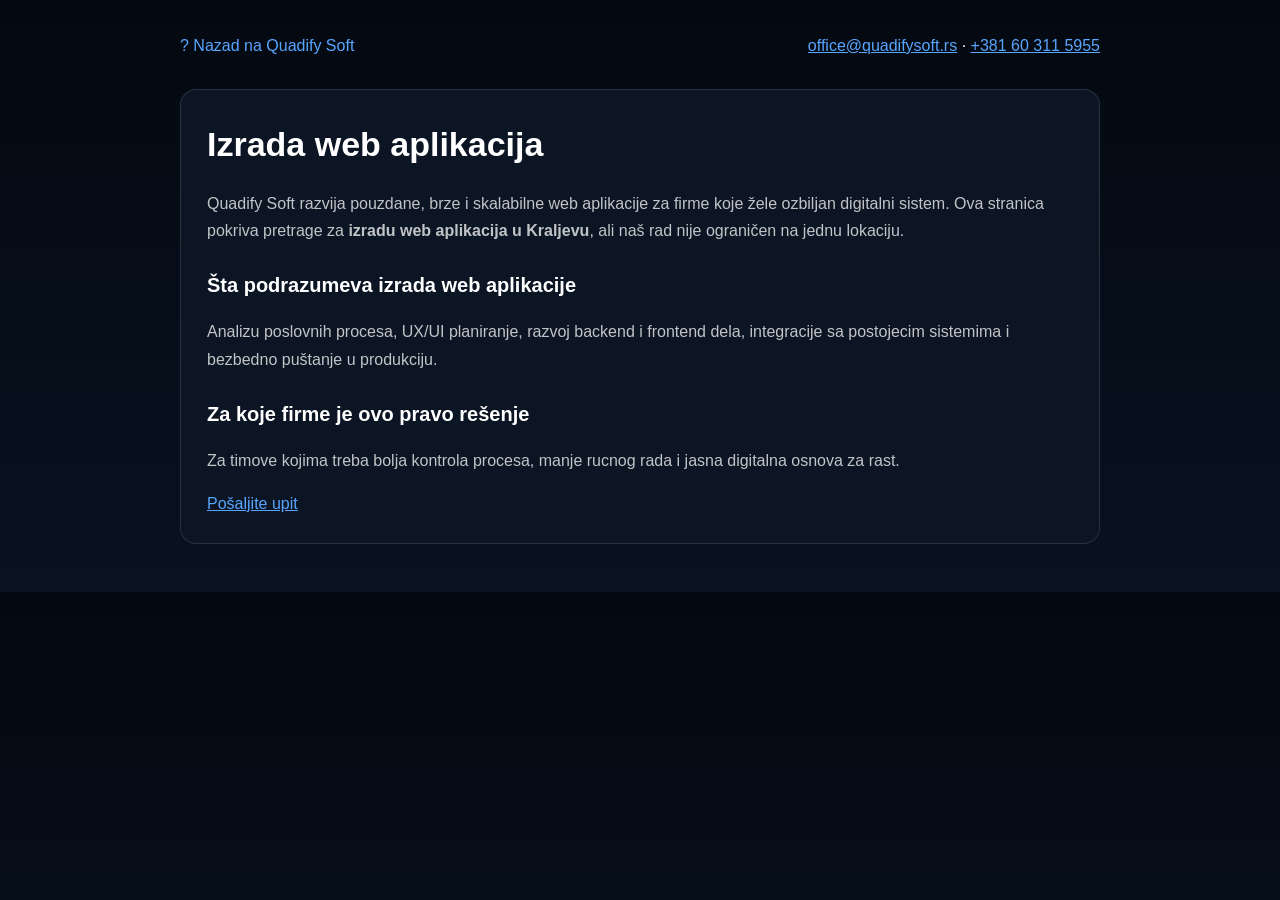
==== izrada-web-aplikacija-kraljevo/index.html @ 663f5554 "* Sredjujem stranice linkove i teskt" ====
<!DOCTYPE html>
<html lang="sr">
<head>
<meta charset="UTF-8">
<meta name="viewport" content="width=device-width, initial-scale=1.0">
<title>Izrada Web Aplikacija Kraljevo | Quadify Soft</title>
<meta name="description" content="Izrada web aplikacija Kraljevo: Quadify Soft razvija moderne, skalabilne i poslovno korisne web aplikacije za firme koje žele ozbiljan digitalni sistem.">
<meta name="robots" content="index, follow">
<meta name="referrer" content="strict-origin-when-cross-origin">
<meta name="theme-color" content="#020509">
<meta name="application-name" content="Quadify Soft">
<link rel="canonical" href="https://quadifysoft.rs/izrada-web-aplikacija-kraljevo/">
<meta property="og:title" content="Izrada Web Aplikacija Kraljevo | Quadify Soft">
<meta property="og:site_name" content="Quadify Soft">
<meta property="og:description" content="Razvoj web aplikacija za firme koje žele ozbiljan digitalni sistem i dugoročnog softverskog partnera.">
<meta property="og:type" content="article">
<meta property="og:url" content="https://quadifysoft.rs/izrada-web-aplikacija-kraljevo/">
<meta property="og:image" content="https://quadifysoft.rs/assets/img/preview.png">
<meta property="og:locale" content="sr_RS">
<meta name="twitter:card" content="summary_large_image">
<meta name="twitter:title" content="Izrada Web Aplikacija Kraljevo | Quadify Soft">
<meta name="twitter:description" content="Razvoj web aplikacija za firme koje žele ozbiljan digitalni sistem i dugoročnog softverskog partnera.">
<meta name="twitter:image" content="https://quadifysoft.rs/assets/img/preview.png">
<link rel="icon" href="/favicon.ico" sizes="any">
<link rel="icon" type="image/png" sizes="48x48" href="/favicon-48x48.png">
<link rel="icon" type="image/png" sizes="256x256" href="/favicon.png">
<link rel="apple-touch-icon" sizes="180x180" href="/apple-touch-icon.png">
<link rel="stylesheet" href="/assets/css/legal.css">
<script src="/assets/js/head.js"></script>
</head>
<body>
  <div class="wrap">
    <div class="head">
      <a class="back" href="/">? Nazad na Quadify Soft</a>
      <div><a href="mailto:office@quadifysoft.rs">office@quadifysoft.rs</a> · <a href="tel:+381603115955">+381 60 311 5955</a></div>
    </div>
    <article class="card">
      <h1>Izrada web aplikacija</h1>
      <p>Quadify Soft razvija pouzdane, brze i skalabilne web aplikacije za firme koje žele ozbiljan digitalni sistem. Ova stranica pokriva pretrage za <strong>izradu web aplikacija u Kraljevu</strong>, ali naš rad nije ograničen na jednu lokaciju.</p>
      <h2>Šta podrazumeva izrada web aplikacije</h2>
      <p>Analizu poslovnih procesa, UX/UI planiranje, razvoj backend i frontend dela, integracije sa postojecim sistemima i bezbedno puštanje u produkciju.</p>
      <h2>Za koje firme je ovo pravo rešenje</h2>
      <p>Za timove kojima treba bolja kontrola procesa, manje rucnog rada i jasna digitalna osnova za rast.</p>
      <a class="cta" href="/#contact">Pošaljite upit</a>
    </article>
  </div>
</body>
</html>
---- assets/css/legal.css ----
﻿:root { --bg:#040911; --panel:#0b1523; --line:rgba(255,255,255,.12); --text:#fff; --muted:rgba(255,255,255,.75); --accent:#58a6ff; }
* { box-sizing:border-box; }
body { margin:0; font-family: Arial, sans-serif; background:linear-gradient(180deg,#040911,#081221); color:var(--text); line-height:1.7; }
.wrap { width:min(920px, calc(100% - 32px)); margin:0 auto; }
.head { padding:32px 0 12px; display:flex; justify-content:space-between; gap:16px; flex-wrap:wrap; align-items:center; }
.back { color:var(--accent); text-decoration:none; }
.card { background:var(--panel); border:1px solid var(--line); border-radius:16px; padding:26px; margin:18px 0 48px; }
h1 { margin:0 0 6px; font-size:34px; }
h2 { margin:24px 0 10px; font-size:20px; }
p, li { color:var(--muted); }
ul { padding-left:20px; }
a { color:var(--accent); }
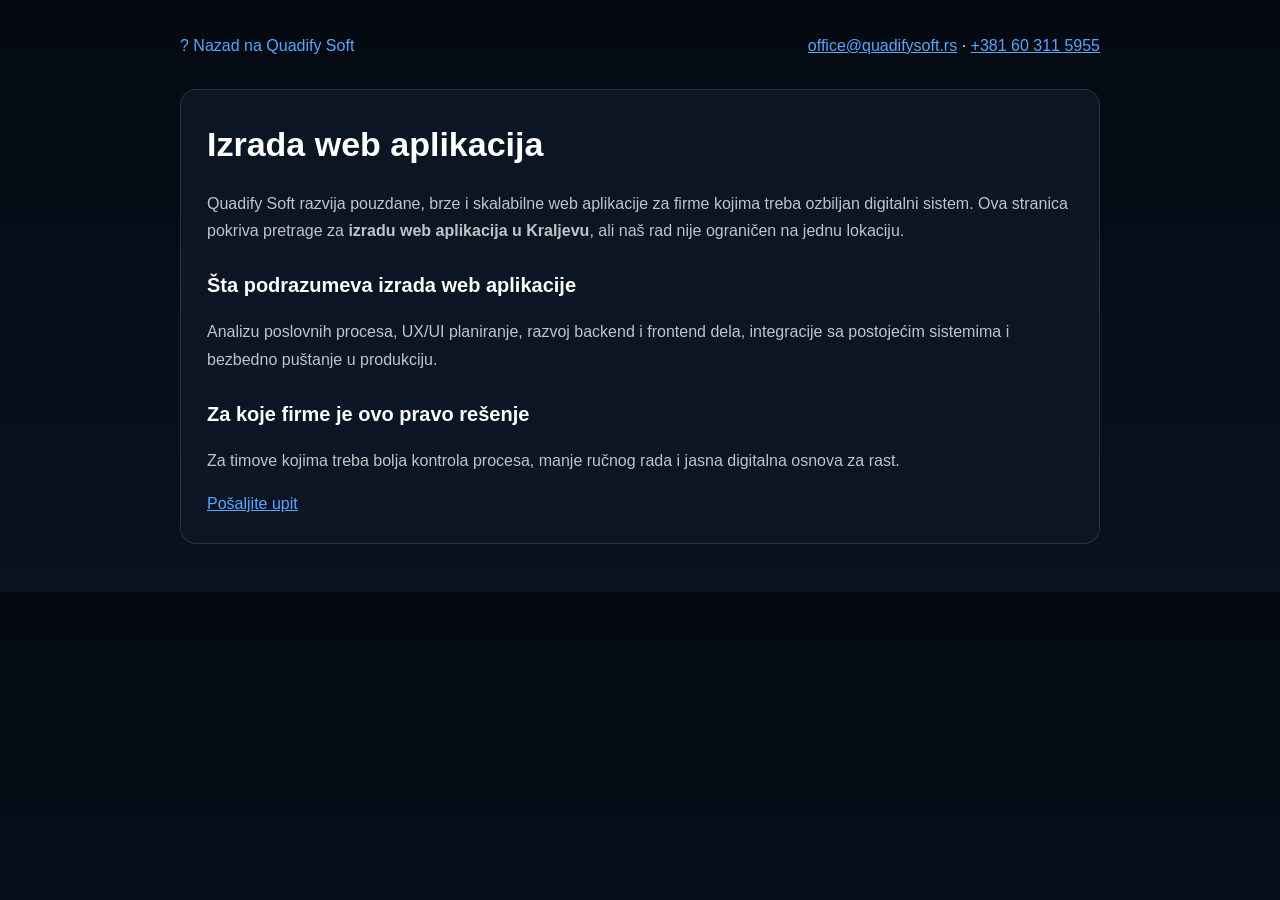
==== commit 863bceb5: "* menjam tekst sredjujem fraze" ====
--- a/izrada-web-aplikacija-kraljevo/index.html
+++ b/izrada-web-aplikacija-kraljevo/index.html
@@ -4,7 +4,7 @@
 <meta charset="UTF-8">
 <meta name="viewport" content="width=device-width, initial-scale=1.0">
 <title>Izrada Web Aplikacija Kraljevo | Quadify Soft</title>
-<meta name="description" content="Izrada web aplikacija Kraljevo: Quadify Soft razvija moderne, skalabilne i poslovno korisne web aplikacije za firme koje žele ozbiljan digitalni sistem.">
+<meta name="description" content="Izrada web aplikacija Kraljevo: Quadify Soft razvija moderne, skalabilne i poslovno korisne web aplikacije za firme kojima treba ozbiljan digitalni sistem.">
 <meta name="robots" content="index, follow">
 <meta name="referrer" content="strict-origin-when-cross-origin">
 <meta name="theme-color" content="#020509">
@@ -12,14 +12,14 @@
 <link rel="canonical" href="https://quadifysoft.rs/izrada-web-aplikacija-kraljevo/">
 <meta property="og:title" content="Izrada Web Aplikacija Kraljevo | Quadify Soft">
 <meta property="og:site_name" content="Quadify Soft">
-<meta property="og:description" content="Razvoj web aplikacija za firme koje žele ozbiljan digitalni sistem i dugoročnog softverskog partnera.">
+<meta property="og:description" content="Razvoj web aplikacija za firme kojima trebaju ozbiljan digitalni sistem i dugoročni softverski partner.">
 <meta property="og:type" content="article">
 <meta property="og:url" content="https://quadifysoft.rs/izrada-web-aplikacija-kraljevo/">
 <meta property="og:image" content="https://quadifysoft.rs/assets/img/preview.png">
 <meta property="og:locale" content="sr_RS">
 <meta name="twitter:card" content="summary_large_image">
 <meta name="twitter:title" content="Izrada Web Aplikacija Kraljevo | Quadify Soft">
-<meta name="twitter:description" content="Razvoj web aplikacija za firme koje žele ozbiljan digitalni sistem i dugoročnog softverskog partnera.">
+<meta name="twitter:description" content="Razvoj web aplikacija za firme kojima trebaju ozbiljan digitalni sistem i dugoročni softverski partner.">
 <meta name="twitter:image" content="https://quadifysoft.rs/assets/img/preview.png">
 <link rel="icon" href="/favicon.ico" sizes="any">
 <link rel="icon" type="image/png" sizes="48x48" href="/favicon-48x48.png">
@@ -36,11 +36,11 @@
     </div>
     <article class="card">
       <h1>Izrada web aplikacija</h1>
-      <p>Quadify Soft razvija pouzdane, brze i skalabilne web aplikacije za firme koje žele ozbiljan digitalni sistem. Ova stranica pokriva pretrage za <strong>izradu web aplikacija u Kraljevu</strong>, ali naš rad nije ograničen na jednu lokaciju.</p>
+      <p>Quadify Soft razvija pouzdane, brze i skalabilne web aplikacije za firme kojima treba ozbiljan digitalni sistem. Ova stranica pokriva pretrage za <strong>izradu web aplikacija u Kraljevu</strong>, ali naš rad nije ograničen na jednu lokaciju.</p>
       <h2>Šta podrazumeva izrada web aplikacije</h2>
-      <p>Analizu poslovnih procesa, UX/UI planiranje, razvoj backend i frontend dela, integracije sa postojecim sistemima i bezbedno puštanje u produkciju.</p>
+      <p>Analizu poslovnih procesa, UX/UI planiranje, razvoj backend i frontend dela, integracije sa postojećim sistemima i bezbedno puštanje u produkciju.</p>
       <h2>Za koje firme je ovo pravo rešenje</h2>
-      <p>Za timove kojima treba bolja kontrola procesa, manje rucnog rada i jasna digitalna osnova za rast.</p>
+      <p>Za timove kojima treba bolja kontrola procesa, manje ručnog rada i jasna digitalna osnova za rast.</p>
       <a class="cta" href="/#contact">Pošaljite upit</a>
     </article>
   </div>
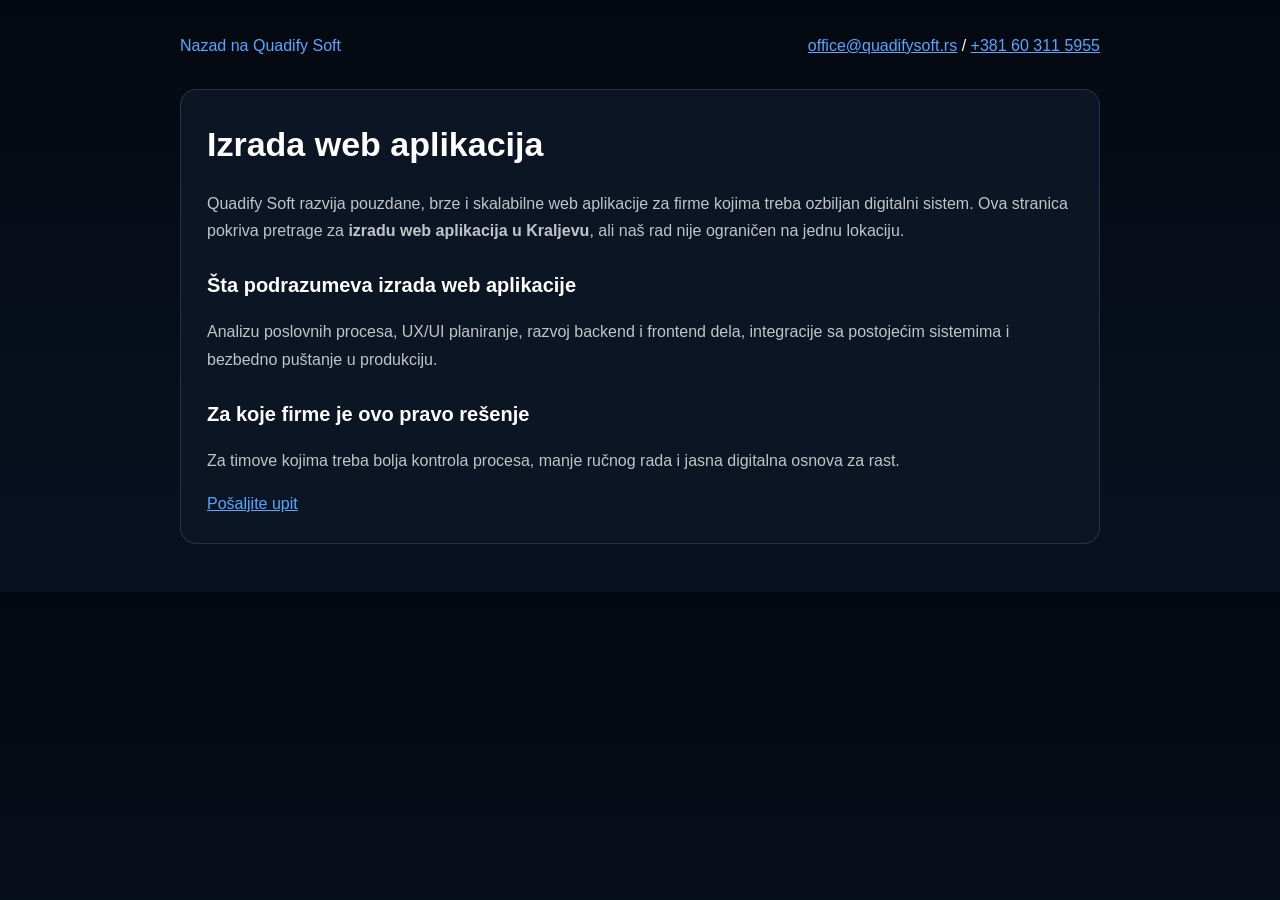
==== commit 83253803: "* Sredjujem sve probleme u tekstu sa ikonicama na koje sam naisao" ====
--- a/izrada-web-aplikacija-kraljevo/index.html
+++ b/izrada-web-aplikacija-kraljevo/index.html
@@ -31,8 +31,8 @@
 <body>
   <div class="wrap">
     <div class="head">
-      <a class="back" href="/">? Nazad na Quadify Soft</a>
-      <div><a href="mailto:office@quadifysoft.rs">office@quadifysoft.rs</a> · <a href="tel:+381603115955">+381 60 311 5955</a></div>
+      <a class="back" href="/">Nazad na Quadify Soft</a>
+      <div><a href="mailto:office@quadifysoft.rs">office@quadifysoft.rs</a> / <a href="tel:+381603115955">+381 60 311 5955</a></div>
     </div>
     <article class="card">
       <h1>Izrada web aplikacija</h1>
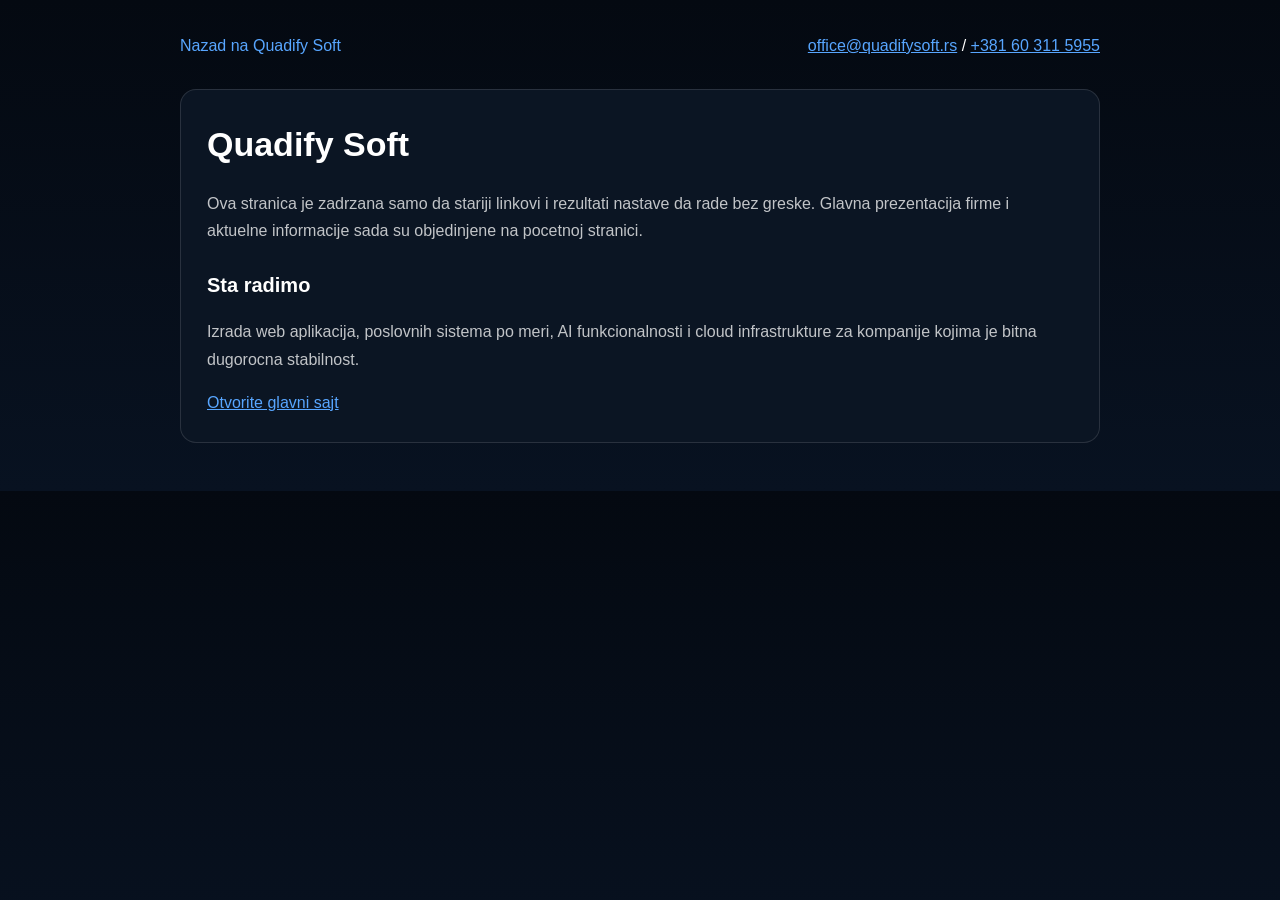
==== commit 63de4857: "* Izmena za SEO i za logo i za fav" ====
--- a/izrada-web-aplikacija-kraljevo/index.html
+++ b/izrada-web-aplikacija-kraljevo/index.html
@@ -3,23 +3,23 @@
 <head>
 <meta charset="UTF-8">
 <meta name="viewport" content="width=device-width, initial-scale=1.0">
-<title>Izrada Web Aplikacija Kraljevo | Quadify Soft</title>
-<meta name="description" content="Izrada web aplikacija Kraljevo: Quadify Soft razvija moderne, skalabilne i poslovno korisne web aplikacije za firme kojima treba ozbiljan digitalni sistem.">
-<meta name="robots" content="index, follow">
+<title>Quadify Soft | Web aplikacije i softver po meri</title>
+<meta name="description" content="Legacy landing page for older search results. Visit the main Quadify Soft website for current services and contact details.">
+<meta name="robots" content="noindex, follow, noarchive">
 <meta name="referrer" content="strict-origin-when-cross-origin">
 <meta name="theme-color" content="#020509">
 <meta name="application-name" content="Quadify Soft">
-<link rel="canonical" href="https://quadifysoft.rs/izrada-web-aplikacija-kraljevo/">
-<meta property="og:title" content="Izrada Web Aplikacija Kraljevo | Quadify Soft">
+<link rel="canonical" href="https://quadifysoft.rs/">
+<meta property="og:title" content="Quadify Soft | Web aplikacije i softver po meri">
 <meta property="og:site_name" content="Quadify Soft">
-<meta property="og:description" content="Razvoj web aplikacija za firme kojima trebaju ozbiljan digitalni sistem i dugoročni softverski partner.">
-<meta property="og:type" content="article">
-<meta property="og:url" content="https://quadifysoft.rs/izrada-web-aplikacija-kraljevo/">
+<meta property="og:description" content="Current Quadify Soft services are presented on the main website.">
+<meta property="og:type" content="website">
+<meta property="og:url" content="https://quadifysoft.rs/">
 <meta property="og:image" content="https://quadifysoft.rs/assets/img/preview.png">
 <meta property="og:locale" content="sr_RS">
 <meta name="twitter:card" content="summary_large_image">
-<meta name="twitter:title" content="Izrada Web Aplikacija Kraljevo | Quadify Soft">
-<meta name="twitter:description" content="Razvoj web aplikacija za firme kojima trebaju ozbiljan digitalni sistem i dugoročni softverski partner.">
+<meta name="twitter:title" content="Quadify Soft | Web aplikacije i softver po meri">
+<meta name="twitter:description" content="Current Quadify Soft services are presented on the main website.">
 <meta name="twitter:image" content="https://quadifysoft.rs/assets/img/preview.png">
 <link rel="icon" href="/favicon.ico" sizes="any">
 <link rel="icon" type="image/png" sizes="48x48" href="/favicon-48x48.png">
@@ -35,13 +35,11 @@
       <div><a href="mailto:office@quadifysoft.rs">office@quadifysoft.rs</a> / <a href="tel:+381603115955">+381 60 311 5955</a></div>
     </div>
     <article class="card">
-      <h1>Izrada web aplikacija</h1>
-      <p>Quadify Soft razvija pouzdane, brze i skalabilne web aplikacije za firme kojima treba ozbiljan digitalni sistem. Ova stranica pokriva pretrage za <strong>izradu web aplikacija u Kraljevu</strong>, ali naš rad nije ograničen na jednu lokaciju.</p>
-      <h2>Šta podrazumeva izrada web aplikacije</h2>
-      <p>Analizu poslovnih procesa, UX/UI planiranje, razvoj backend i frontend dela, integracije sa postojećim sistemima i bezbedno puštanje u produkciju.</p>
-      <h2>Za koje firme je ovo pravo rešenje</h2>
-      <p>Za timove kojima treba bolja kontrola procesa, manje ručnog rada i jasna digitalna osnova za rast.</p>
-      <a class="cta" href="/#contact">Pošaljite upit</a>
+      <h1>Quadify Soft</h1>
+      <p>Ova stranica je zadrzana samo da stariji linkovi i rezultati nastave da rade bez greske. Glavna prezentacija firme i aktuelne informacije sada su objedinjene na pocetnoj stranici.</p>
+      <h2>Sta radimo</h2>
+      <p>Izrada web aplikacija, poslovnih sistema po meri, AI funkcionalnosti i cloud infrastrukture za kompanije kojima je bitna dugorocna stabilnost.</p>
+      <a class="cta" href="/#contact">Otvorite glavni sajt</a>
     </article>
   </div>
 </body>
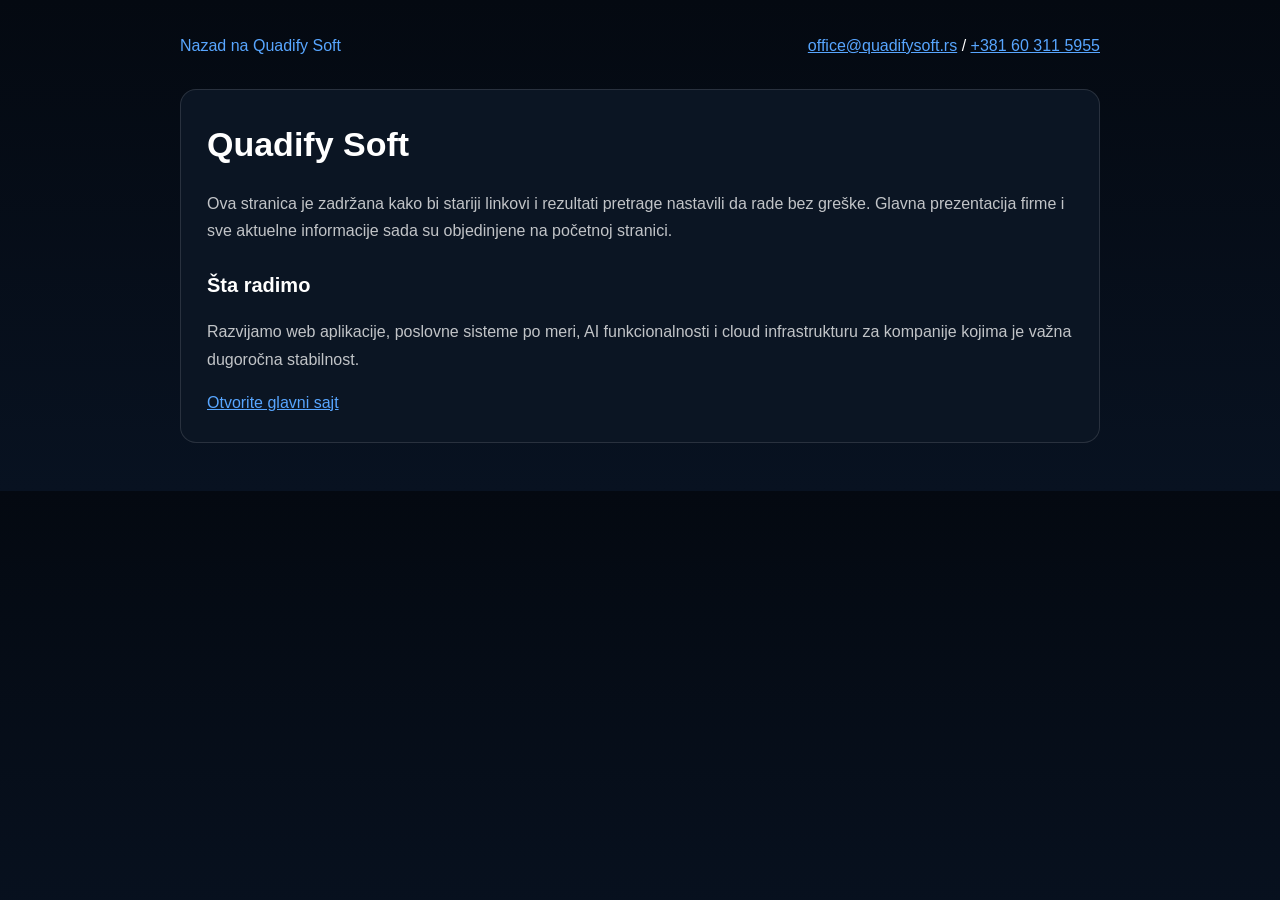
==== commit 4a56aef8: "* Sredjujem srpske tekstove" ====
--- a/izrada-web-aplikacija-kraljevo/index.html
+++ b/izrada-web-aplikacija-kraljevo/index.html
@@ -4,7 +4,7 @@
 <meta charset="UTF-8">
 <meta name="viewport" content="width=device-width, initial-scale=1.0">
 <title>Quadify Soft | Web aplikacije i softver po meri</title>
-<meta name="description" content="Legacy landing page for older search results. Visit the main Quadify Soft website for current services and contact details.">
+<meta name="description" content="Pomoćna stranica za starije rezultate pretrage. Aktuelne usluge i kontakt informacije nalaze se na glavnom sajtu Quadify Soft.">
 <meta name="robots" content="noindex, follow, noarchive">
 <meta name="referrer" content="strict-origin-when-cross-origin">
 <meta name="theme-color" content="#020509">
@@ -12,15 +12,15 @@
 <link rel="canonical" href="https://quadifysoft.rs/">
 <meta property="og:title" content="Quadify Soft | Web aplikacije i softver po meri">
 <meta property="og:site_name" content="Quadify Soft">
-<meta property="og:description" content="Current Quadify Soft services are presented on the main website.">
+<meta property="og:description" content="Aktuelne usluge kompanije Quadify Soft predstavljene su na glavnom sajtu.">
 <meta property="og:type" content="website">
 <meta property="og:url" content="https://quadifysoft.rs/">
-<meta property="og:image" content="https://quadifysoft.rs/assets/img/preview.png">
+<meta property="og:image" content="https://quadifysoft.rs/assets/img/logo-mark.png">
 <meta property="og:locale" content="sr_RS">
 <meta name="twitter:card" content="summary_large_image">
 <meta name="twitter:title" content="Quadify Soft | Web aplikacije i softver po meri">
-<meta name="twitter:description" content="Current Quadify Soft services are presented on the main website.">
-<meta name="twitter:image" content="https://quadifysoft.rs/assets/img/preview.png">
+<meta name="twitter:description" content="Aktuelne usluge kompanije Quadify Soft predstavljene su na glavnom sajtu.">
+<meta name="twitter:image" content="https://quadifysoft.rs/assets/img/logo-mark.png">
 <link rel="icon" href="/favicon.ico" sizes="any">
 <link rel="icon" type="image/png" sizes="48x48" href="/favicon-48x48.png">
 <link rel="icon" type="image/png" sizes="256x256" href="/favicon.png">
@@ -36,9 +36,9 @@
     </div>
     <article class="card">
       <h1>Quadify Soft</h1>
-      <p>Ova stranica je zadrzana samo da stariji linkovi i rezultati nastave da rade bez greske. Glavna prezentacija firme i aktuelne informacije sada su objedinjene na pocetnoj stranici.</p>
-      <h2>Sta radimo</h2>
-      <p>Izrada web aplikacija, poslovnih sistema po meri, AI funkcionalnosti i cloud infrastrukture za kompanije kojima je bitna dugorocna stabilnost.</p>
+      <p>Ova stranica je zadržana kako bi stariji linkovi i rezultati pretrage nastavili da rade bez greške. Glavna prezentacija firme i sve aktuelne informacije sada su objedinjene na početnoj stranici.</p>
+      <h2>Šta radimo</h2>
+      <p>Razvijamo web aplikacije, poslovne sisteme po meri, AI funkcionalnosti i cloud infrastrukturu za kompanije kojima je važna dugoročna stabilnost.</p>
       <a class="cta" href="/#contact">Otvorite glavni sajt</a>
     </article>
   </div>
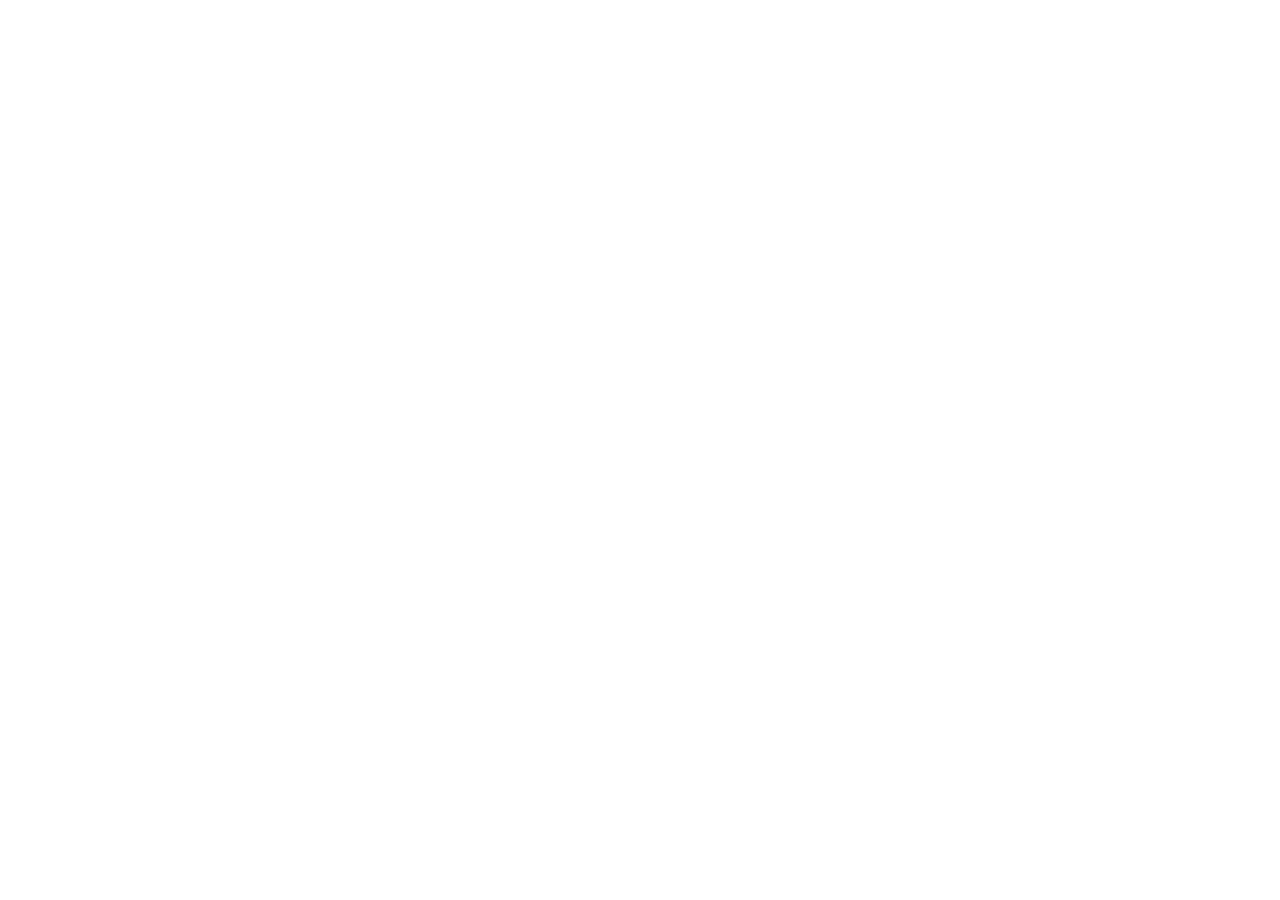
==== commit 18639f3d: "* Sredjivanje finalno" ====
--- a/izrada-web-aplikacija-kraljevo/index.html
+++ b/izrada-web-aplikacija-kraljevo/index.html
@@ -3,44 +3,15 @@
 <head>
 <meta charset="UTF-8">
 <meta name="viewport" content="width=device-width, initial-scale=1.0">
-<title>Quadify Soft | Web aplikacije i softver po meri</title>
-<meta name="description" content="Pomoćna stranica za starije rezultate pretrage. Aktuelne usluge i kontakt informacije nalaze se na glavnom sajtu Quadify Soft.">
-<meta name="robots" content="noindex, follow, noarchive">
-<meta name="referrer" content="strict-origin-when-cross-origin">
-<meta name="theme-color" content="#020509">
-<meta name="application-name" content="Quadify Soft">
+<title>Redirecting | Quadify Soft</title>
+<meta name="robots" content="noindex, nofollow, noarchive">
 <link rel="canonical" href="https://quadifysoft.rs/">
-<meta property="og:title" content="Quadify Soft | Web aplikacije i softver po meri">
-<meta property="og:site_name" content="Quadify Soft">
-<meta property="og:description" content="Aktuelne usluge kompanije Quadify Soft predstavljene su na glavnom sajtu.">
-<meta property="og:type" content="website">
-<meta property="og:url" content="https://quadifysoft.rs/">
-<meta property="og:image" content="https://quadifysoft.rs/assets/img/logo-mark.png">
-<meta property="og:locale" content="sr_RS">
-<meta name="twitter:card" content="summary_large_image">
-<meta name="twitter:title" content="Quadify Soft | Web aplikacije i softver po meri">
-<meta name="twitter:description" content="Aktuelne usluge kompanije Quadify Soft predstavljene su na glavnom sajtu.">
-<meta name="twitter:image" content="https://quadifysoft.rs/assets/img/logo-mark.png">
-<link rel="icon" href="/favicon.ico" sizes="any">
-<link rel="icon" type="image/png" sizes="48x48" href="/favicon-48x48.png">
-<link rel="icon" type="image/png" sizes="256x256" href="/favicon.png">
-<link rel="apple-touch-icon" sizes="180x180" href="/apple-touch-icon.png">
-<link rel="stylesheet" href="/assets/css/legal.css">
-<script src="/assets/js/head.js"></script>
+<meta http-equiv="refresh" content="0; url=https://quadifysoft.rs/">
+<script>
+window.location.replace('https://quadifysoft.rs/' + window.location.search + window.location.hash);
+</script>
 </head>
 <body>
-  <div class="wrap">
-    <div class="head">
-      <a class="back" href="/">Nazad na Quadify Soft</a>
-      <div><a href="mailto:office@quadifysoft.rs">office@quadifysoft.rs</a> / <a href="tel:+381603115955">+381 60 311 5955</a></div>
-    </div>
-    <article class="card">
-      <h1>Quadify Soft</h1>
-      <p>Ova stranica je zadržana kako bi stariji linkovi i rezultati pretrage nastavili da rade bez greške. Glavna prezentacija firme i sve aktuelne informacije sada su objedinjene na početnoj stranici.</p>
-      <h2>Šta radimo</h2>
-      <p>Razvijamo web aplikacije, poslovne sisteme po meri, AI funkcionalnosti i cloud infrastrukturu za kompanije kojima je važna dugoročna stabilnost.</p>
-      <a class="cta" href="/#contact">Otvorite glavni sajt</a>
-    </article>
-  </div>
+  <p>Redirecting to <a href="https://quadifysoft.rs/">https://quadifysoft.rs/</a>.</p>
 </body>
 </html>
